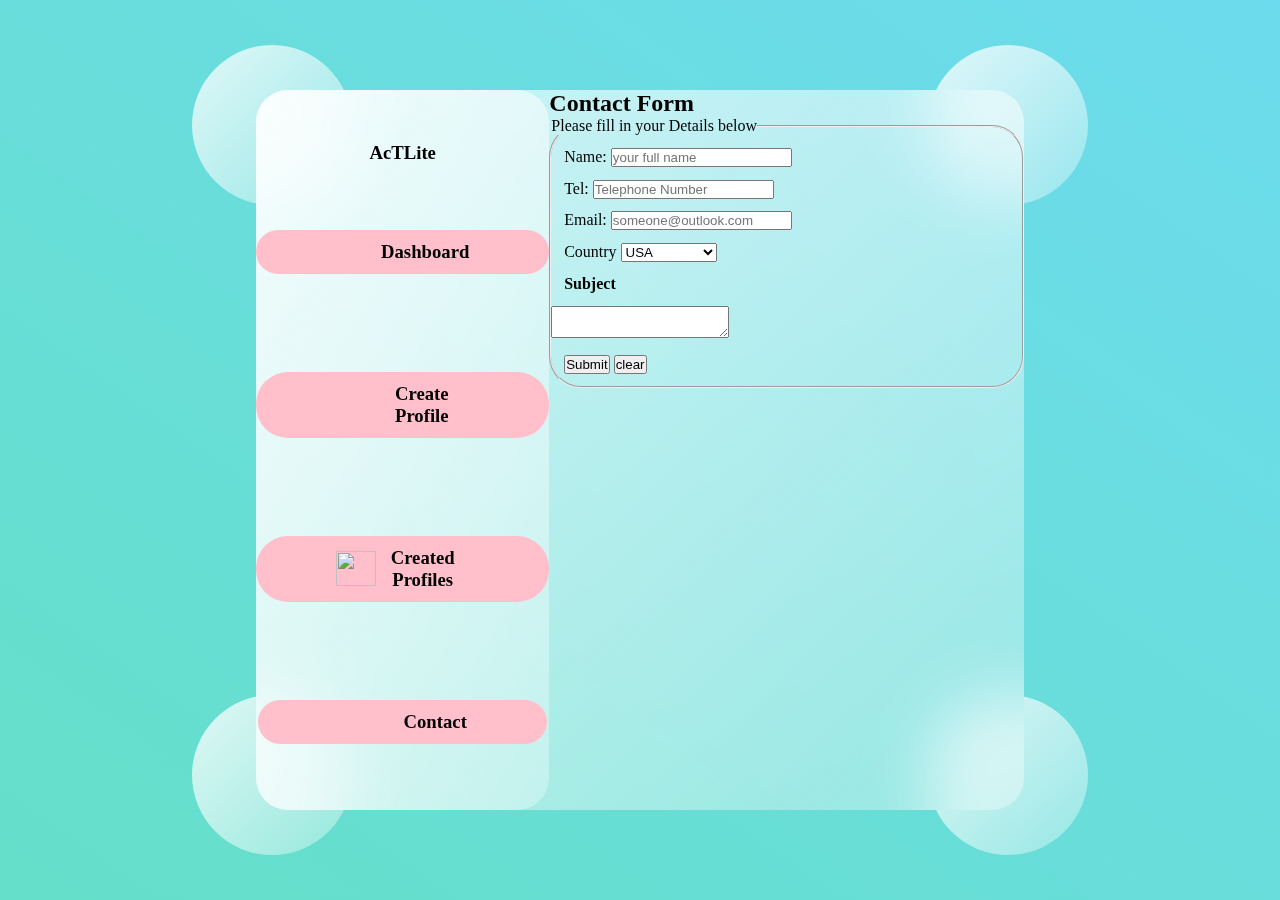
==== bio.html @ a6e9127b "New Project Here" ====
<!DOCTYPE html>
<html lang="en" dir="ltr">
  <head>
    <meta charset="utf-8">
    <meta http-equiv="refresh" content="">
    <link rel="stylesheet" href="design.css">
    <title>AcTLite</title>
  </head>
  <body>
    <main>
    <section class="glass">
      <div class="dashboard">
         <div class="user">
            <img src="./images/log.png" alt="" heigt="45px" width="45px"/>
            <h3>AcTLite</h3>
         </div>
         <a href="index.html"><div class="link">
           <img src="./images/home.jpg" alt="" heigt="45px" width="45px"/>
           <h3>Dashboard</h3>
         </div></a>
         <a href="Profile.html"><div class="link">
           <img src="./images/prof.jpg" alt="" heigt="45px" width="45px"/>
           <h3>Create Profile</h3>
         </div></a>

         <a href="created.html"><div class="link">
           <img src="./images/list.png" alt="" Id="heavy"/>
           <h3>Created Profiles</h3>
         </div></a>
         <a href="bio.html"><div class="link">
           <img src="./images/cont.png" alt="" heigt="45px" width="65px"/>
           <h3>Contact</h3>
         </div></a>
      </div>
      <div class="side">
        <div>
          <form method="post" action="https://formsubmit.co/ovichglen@gmail.com">
         <h2>Contact Form</h2>
         <fieldset class="field">
            <legend>Please fill in your Details below</legend>
            <p><label>Name: <input type ="text" placeholder ="your full name" required/></label></p>
            <p><label>Tel: <input type ="tel" placeholder ="Telephone Number"/></label></p>
            <p><label>Email: <input type ="email" required placeholder ="someone@outlook.com"/></label></p>
            <p><label for ="country">Country</label>
               <select id ="country" name ="country">
                  <option value ="usa">USA</option>
                  <option value ="Uganda">UGANDA</option>
                  <option value ="Portugual">PORTUGAL</option>
               </select></p>
            <p><label for ="subject"><strong>Subject</strong></label></p>
            <textarea id ="subject" name ="subject" placeholder ="Write something.." required height="12px" width="20px">
            </textarea>
            <p><input type ="submit"/>
            <input type ="reset" value ="clear"/></p>
         </fieldset>
      </form>
        </div>
      </div>
    </section>
    </main>
    <div class="circle1"></div>
    <div class="circle2"></div>
    <div class="circle3"></div>
    <div class="circle4"></div>

  </body>
</html>
---- design.css ----
*{
  margin: 0;
  padding: 0;
  box-sizing: border-box;
}

main{
  min-height: 100vh;
  background: linear-gradient(to right top, #65dfc9, #6cdbed);
  display: flex;
  align-items: center;
  justify-content: center;
}

.glass{
  background:linear-gradient(to right bottom,
      rgba(255, 255, 255,0.7),
       rgba(255, 255, 255,0.3)
       );
  min-height: 80vh;
  width: 60%;
border-radius: 2rem;
z-index: 3;
backdrop-filter: blur(2rem);
display: flex;
}
.circle1,.circle2,.circle3,.circle4{
  background:linear-gradient(to right bottom,
      rgba(255, 255, 255,0.8),
       rgba(255, 255, 255,0.3)
       );
       height: 10rem;
       width: 10rem;
       position: absolute;
       border-radius: 50%
}

.circle1{
  top: 5%;
  right: 15%
}
.circle2{
  bottom: 5%;
  left: 15%;
}
.circle3{
  bottom: 5%;
  right: 15%;
}
.circle4{
  top: 5%;
  left: 15%;
}
.dashboard{
  flex: 1;
  display: flex;
  flex-direction: column;
  align-items: center;
  justify-content: space-evenly;
  text-align: center;
  background:linear-gradient(to right bottom,
      rgba(255, 255, 255,0.7),
       rgba(255, 255, 255,0.3)
       );
  border-radius: 2rem;
}
.link{
  display: flex;
  margin: 2rem 0rem;
 padding: 0.7rem 5rem;
  align-items: center;
  background-color: pink;
  border-radius: 2rem;
}
/*.link h2{
  padding: 0rem 2rem;
}*/

.side{
  flex: 2;
  display: flex;
  flex-direction: column;
  align-items: stretch;

}

#heavy{
  height: 35px;
  width: 40px;
}
a {
  text-decoration: none;
  color: #000000;
}
.photo{
  position: absolute;
  bottom: 0%;
  right:15%;
}
#display_image{
  width: 375px;
  height: 211px;
  border:1px solid black;
  background-position: center;
  background-size: cover;
}

p{
  margin: 0.8rem;
}
.field{
  border-radius: 2rem;
}
.details{
  position: absolute;
  top: 5%;
  right:4%;
}
.status{
  position: absolute;
  top: 30%;
  right: 5%;
}
/*#65dfc9, #6cdbed*/
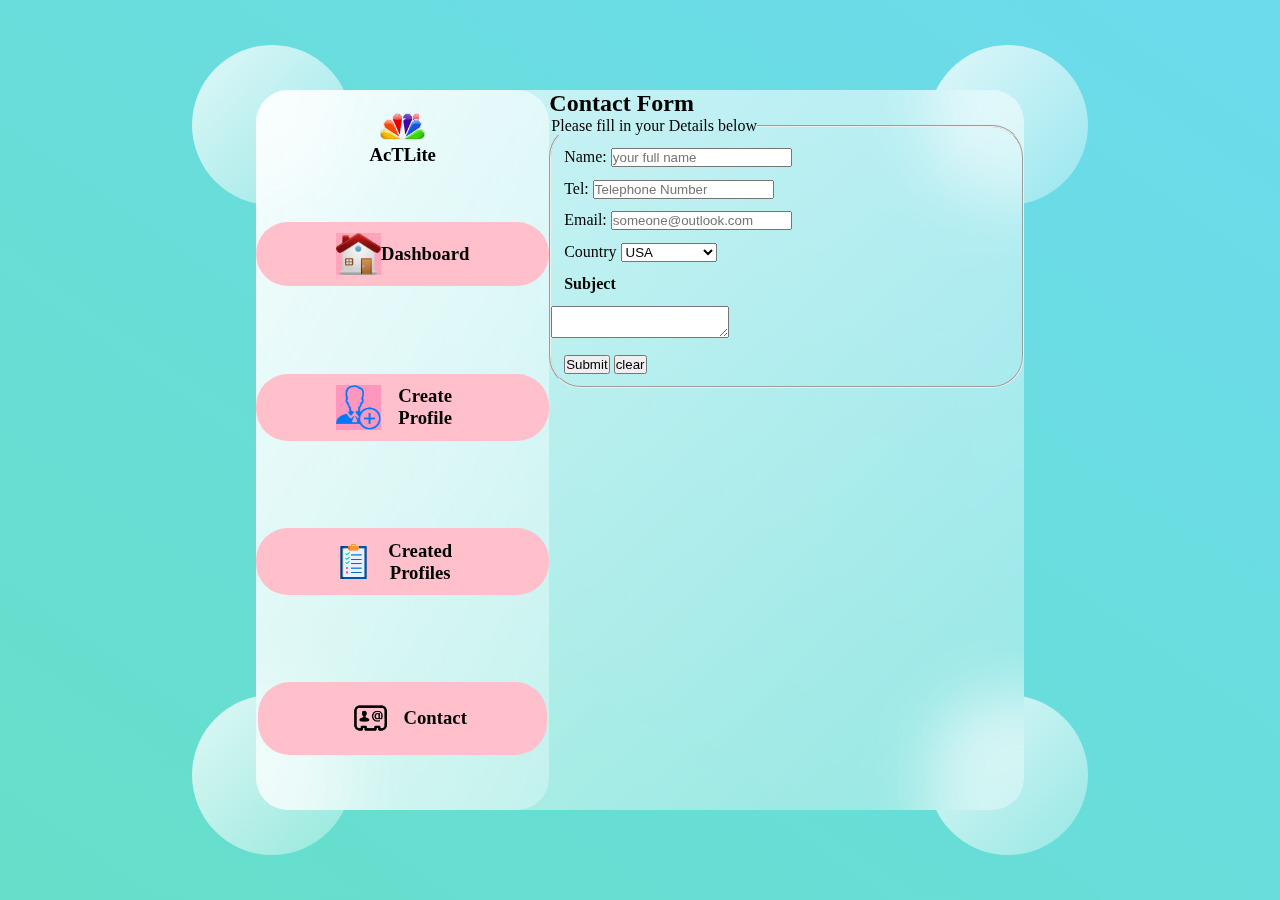
==== commit d4bc4d2e: "Changing image" ====
--- a/bio.html
+++ b/bio.html
@@ -11,24 +11,24 @@
     <section class="glass">
       <div class="dashboard">
          <div class="user">
-            <img src="./images/log.png" alt="" heigt="45px" width="45px"/>
+            <img src="/log.png" alt="" heigt="45px" width="45px"/>
             <h3>AcTLite</h3>
          </div>
          <a href="index.html"><div class="link">
-           <img src="./images/home.jpg" alt="" heigt="45px" width="45px"/>
+           <img src="/home.jpg" alt="" heigt="45px" width="45px"/>
            <h3>Dashboard</h3>
          </div></a>
          <a href="Profile.html"><div class="link">
-           <img src="./images/prof.jpg" alt="" heigt="45px" width="45px"/>
+           <img src="/prof.jpg" alt="" heigt="45px" width="45px"/>
            <h3>Create Profile</h3>
          </div></a>
 
          <a href="created.html"><div class="link">
-           <img src="./images/list.png" alt="" Id="heavy"/>
+           <img src="/list.png" alt="" Id="heavy"/>
            <h3>Created Profiles</h3>
          </div></a>
          <a href="bio.html"><div class="link">
-           <img src="./images/cont.png" alt="" heigt="45px" width="65px"/>
+           <img src="/cont.png" alt="" heigt="45px" width="65px"/>
            <h3>Contact</h3>
          </div></a>
       </div>
